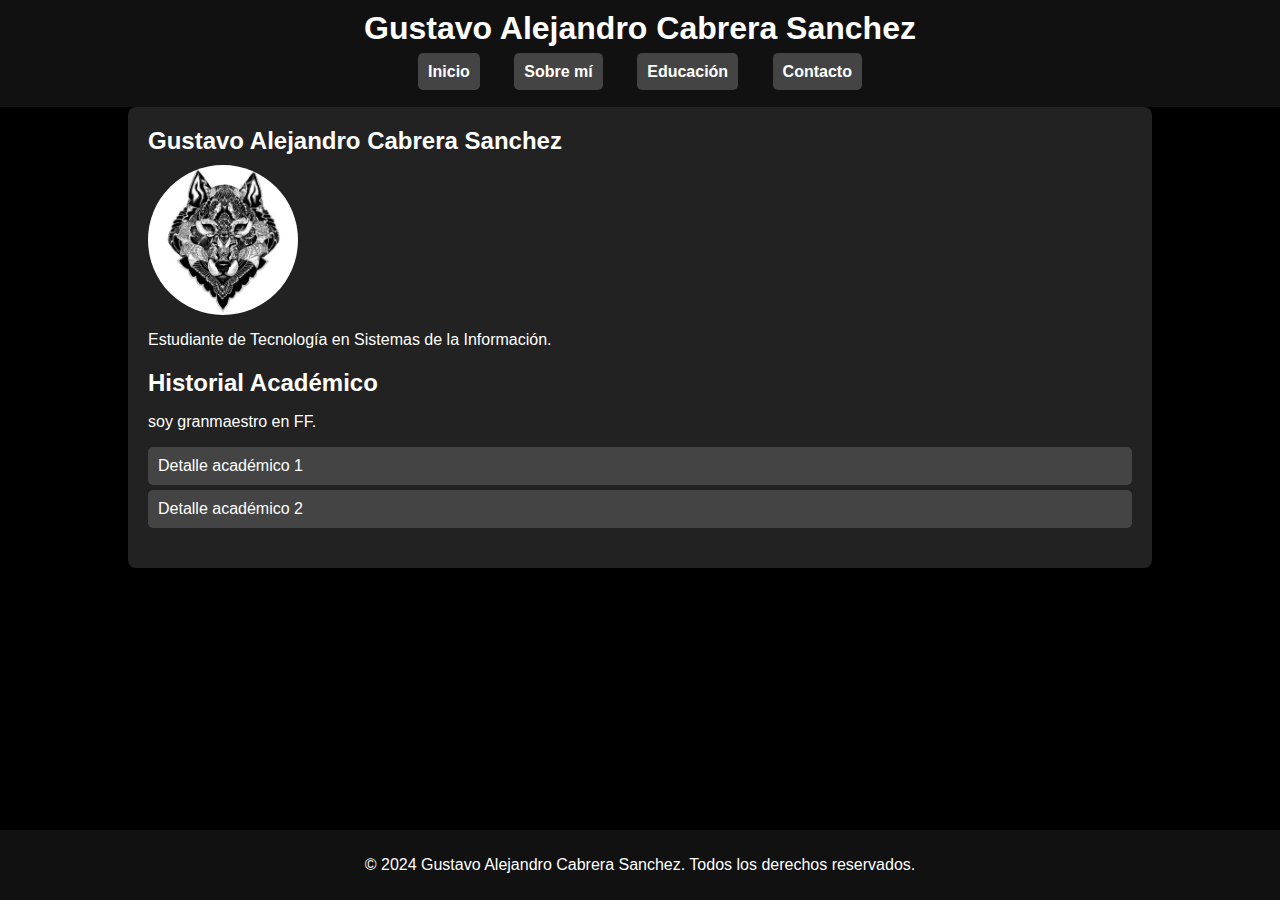
==== index.html @ 1c50ca78 "Add files via upload" ====
<!DOCTYPE html>
<html lang="es">
<head>
    <meta charset="UTF-8">
    <meta name="viewport" content="width=device-width, initial-scale=1.0">
    <title>Gustavo Alejandro Cabrera Sanchez</title>
    <link rel="stylesheet" href="style.css">
</head>
<body>
    <header>
        <h1>Gustavo Alejandro Cabrera Sanchez</h1>
        <nav>
            <ul>
                <li><a href="#home">Inicio</a></li>
                <li><a href="#about">Sobre mí</a></li>
                <li><a href="#education">Educación</a></li>
                <li><a href="#contact">Contacto</a></li>
            </ul>
        </nav>
    </header>

    <main class="contenedor">
        <section class="section-principal">
            <section id="home" class="section-uno">
                <b>Gustavo Alejandro Cabrera Sanchez</b>
                <div class="contenido">
                    <img src="alejo.jpg" alt="Foto de Gustavo Alejandro Cabrera Sanchez">
                    <p>Estudiante de Tecnología en Sistemas de la Información.</p>
                </div>
            </section>
            <section id="education" class="section-dos">
                <b>Historial Académico</b>
                <p>
                    soy granmaestro en FF.
                </p>
                <ul>
                    <li>Detalle académico 1</li>
                    <li>Detalle académico 2</li>
                    <!-- Agrega más elementos de lista según sea necesario -->
                </ul>
            </section>
        </section>
    </main>

    <footer>
        <p>&copy; 2024 Gustavo Alejandro Cabrera Sanchez. Todos los derechos reservados.</p>
    </footer>
</body>
</html>
---- style.css ----
/* Estilo general del cuerpo */
body {
    font-family: Arial, sans-serif;
    margin: 0;
    padding: 0;
    background-color: #000; /* Fondo negro para todo el cuerpo */
    color: #fff; /* Texto blanco para buen contraste con el fondo negro */
}

/* Estilo de la cabecera */
header {
    background: #111; /* Fondo gris oscuro para la cabecera */
    color: #fff; /* Texto blanco en la cabecera */
    padding: 10px 0;
    text-align: center;
}

header h1 {
    margin: 0;
}

nav ul {
    list-style: none;
    padding: 0;
}

nav ul li {
    display: inline;
    margin: 0 15px;
}

nav a {
    color: #fff; /* Enlaces en la cabecera en blanco */
    text-decoration: none;
    font-weight: bold;
}

/* Estilo del contenido principal */
.contenedor {
    width: 80%;
    margin: auto;
    overflow: hidden;
}

.section-principal {
    background: #222; /* Fondo gris oscuro para las secciones de contenido */
    padding: 20px;
    border-radius: 8px;
    box-shadow: 0 0 10px rgba(0, 0, 0, 0.2);
    color: #fff; /* Texto blanco dentro de las secciones de contenido */
}

.section-uno, .section-dos {
    margin-bottom: 20px;
}

.section-uno img {
    width: 150px;
    height: auto;
    border-radius: 50%;
    display: block;
    margin-bottom: 10px;
}

.section-uno b, .section-dos b {
    font-size: 1.5em;
    display: block;
    margin-bottom: 10px;
}

.section-dos p {
    margin-bottom: 10px;
}

ul {
    list-style: none;
    padding: 0;
}

li {
    background: #444; /* Fondo gris intermedio para los elementos de lista */
    margin: 5px 0;
    padding: 10px;
    border-radius: 5px;
}

/* Estilo del pie de página */
footer {
    background: #111; /* Fondo gris oscuro para el pie de página */
    color: #fff; /* Texto blanco en el pie de página */
    text-align: center;
    padding: 10px 0;
    position: fixed;
    bottom: 0;
    width: 100%;
}
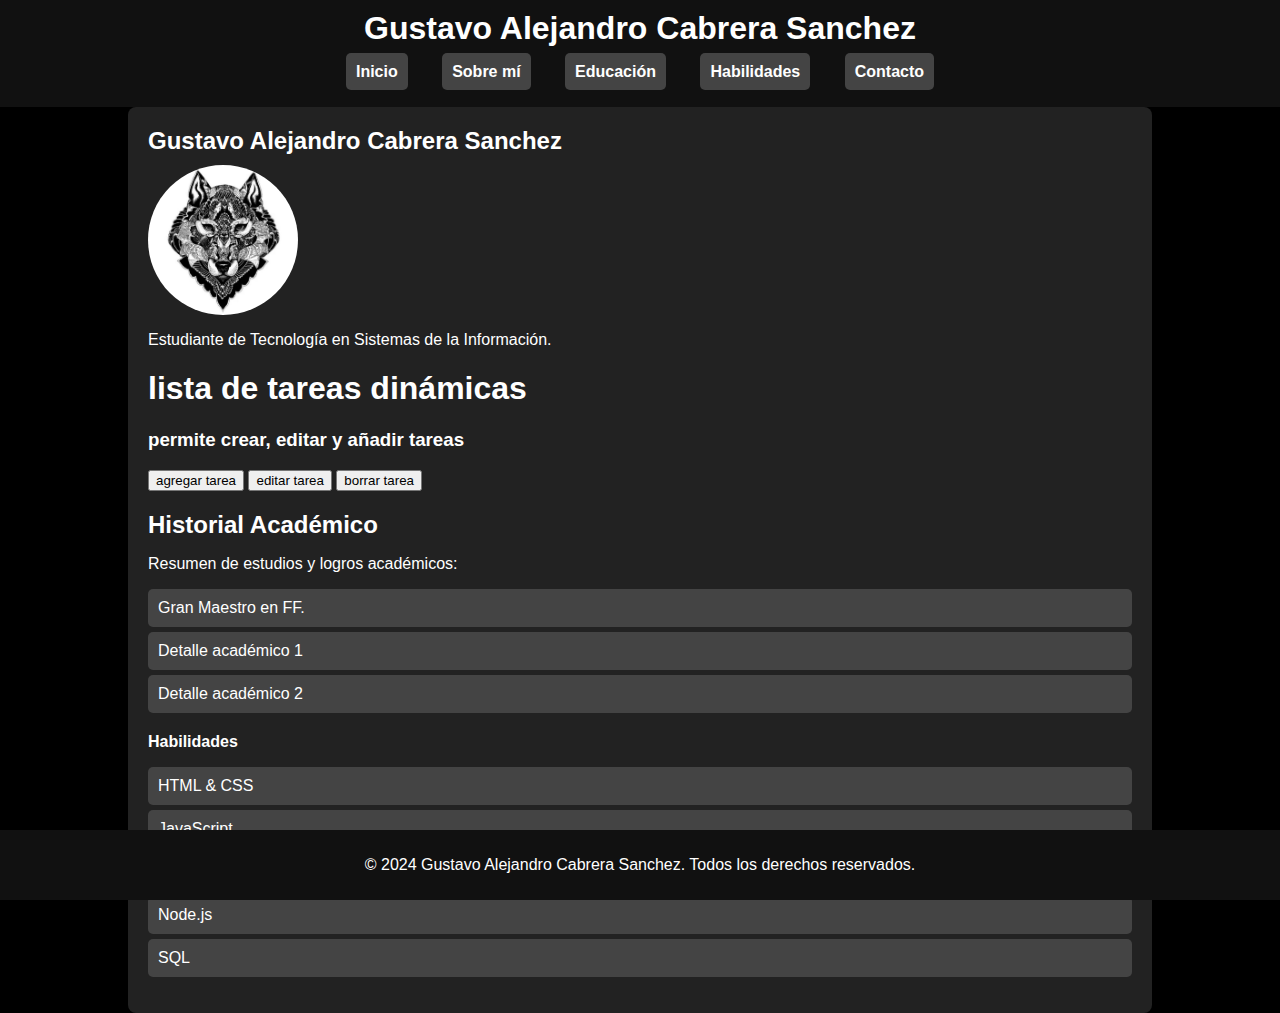
==== commit 19b4ebae: "Add files via upload" ====
--- a/index.html
+++ b/index.html
@@ -14,6 +14,7 @@
                 <li><a href="#home">Inicio</a></li>
                 <li><a href="#about">Sobre mí</a></li>
                 <li><a href="#education">Educación</a></li>
+                <li><a href="#skills">Habilidades</a></li>
                 <li><a href="#contact">Contacto</a></li>
             </ul>
         </nav>
@@ -26,17 +27,40 @@
                 <div class="contenido">
                     <img src="alejo.jpg" alt="Foto de Gustavo Alejandro Cabrera Sanchez">
                     <p>Estudiante de Tecnología en Sistemas de la Información.</p>
+                    <p>
+                        <h1>lista de tareas dinámicas</h1>
+    <h3>permite crear, editar y añadir tareas</h3>
+
+    <ul id="taskList">
+        <!-- la lista empieza sin elementos-->
+    </ul>
+    <button id="addTask">agregar tarea</button>
+    <button id="editTask">editar tarea</button>
+    <button id="deleteTask">borrar tarea</button>
+
+    <script src="scripts.js"></script>
+                    </p>
                 </div>
             </section>
             <section id="education" class="section-dos">
                 <b>Historial Académico</b>
-                <p>
-                    soy granmaestro en FF.
-                </p>
+                <p>Resumen de estudios y logros académicos:</p>
                 <ul>
+                    <li>Gran Maestro en FF.</li>
                     <li>Detalle académico 1</li>
                     <li>Detalle académico 2</li>
                     <!-- Agrega más elementos de lista según sea necesario -->
+                </ul>
+            </section>
+            <section id="skills" class="section-tres">
+                <b>Habilidades</b>
+                <ul>
+                    <li>HTML & CSS</li>
+                    <li>JavaScript</li>
+                    <li>React</li>
+                    <li>Node.js</li>
+                    <li>SQL</li>
+                    <!-- Agrega más habilidades según sea necesario -->
                 </ul>
             </section>
         </section>
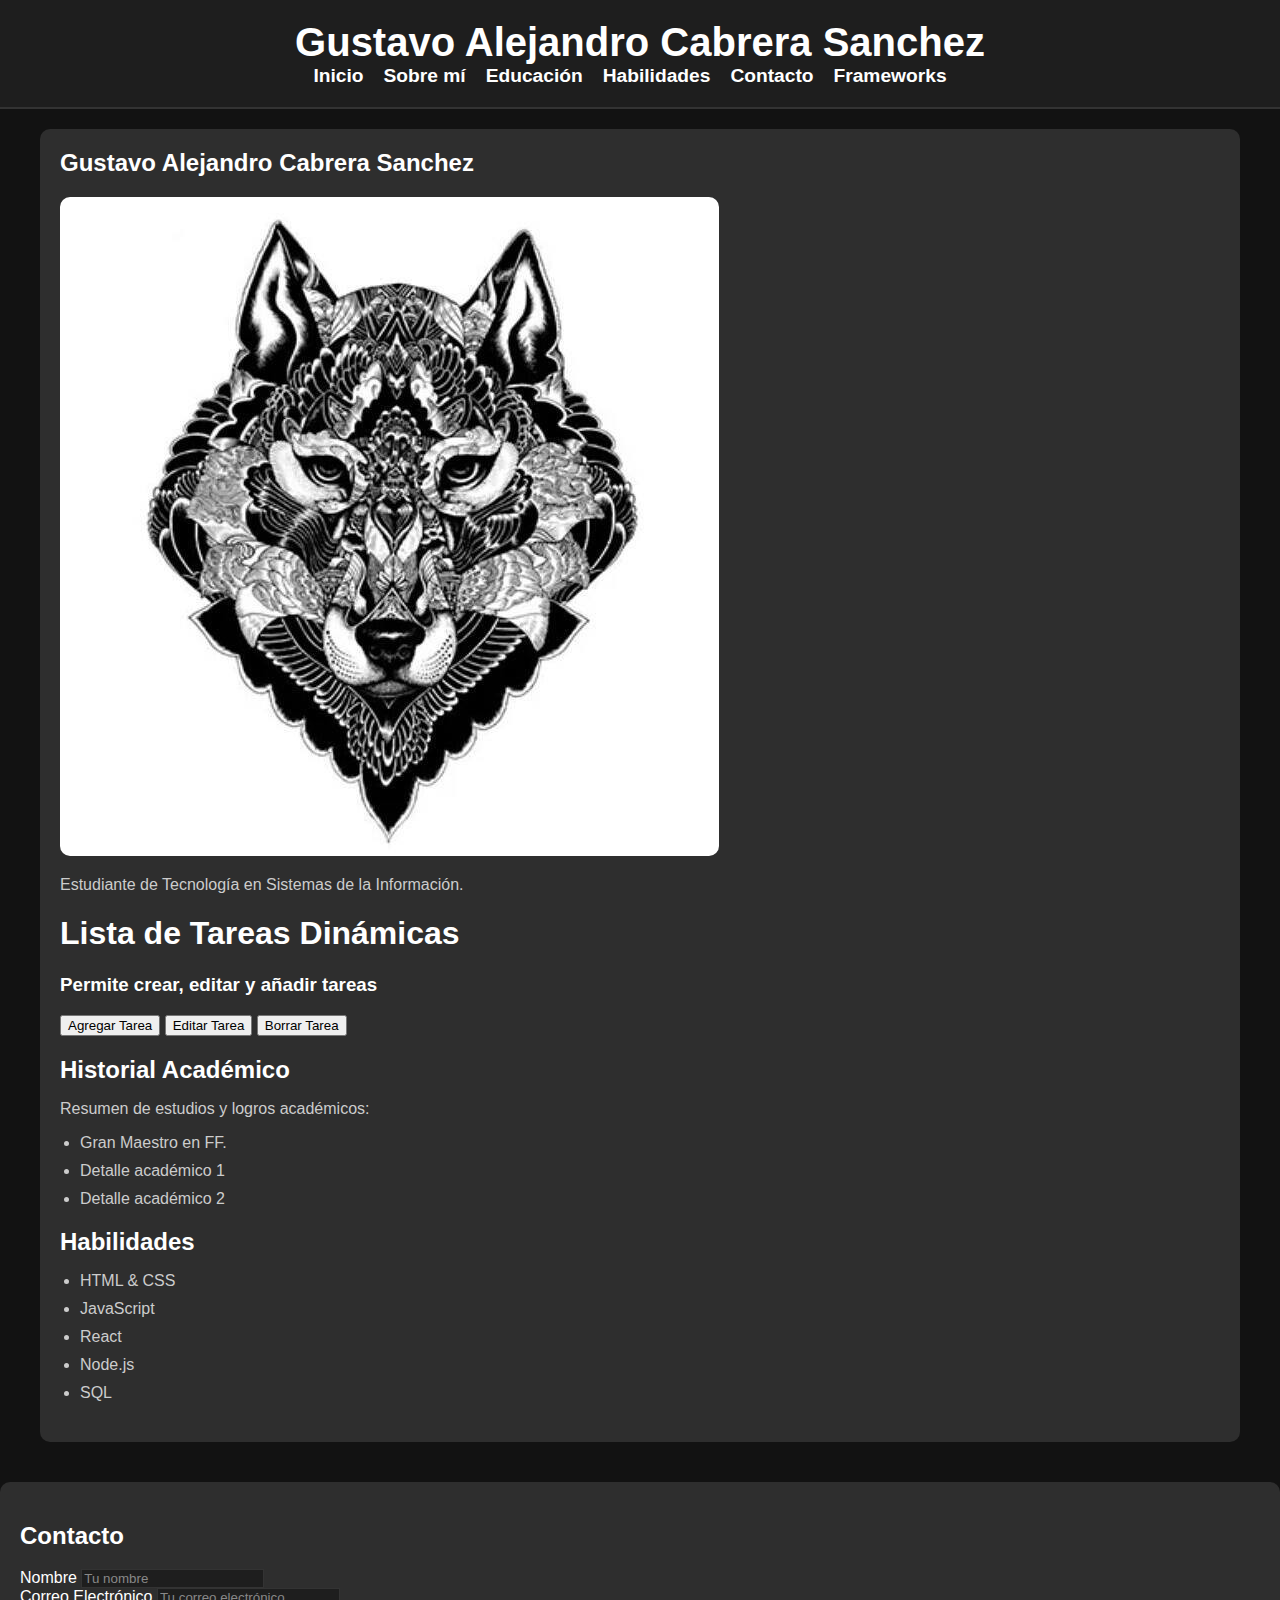
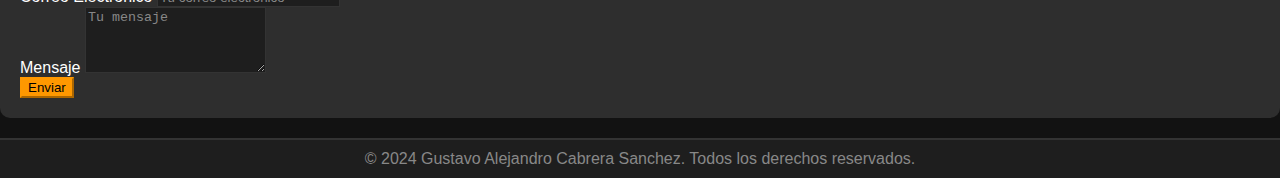
==== commit 28c89b7e: "Add files via upload" ====
--- a/index.html
+++ b/index.html
@@ -16,7 +16,10 @@
                 <li><a href="#education">Educación</a></li>
                 <li><a href="#skills">Habilidades</a></li>
                 <li><a href="#contact">Contacto</a></li>
-            </ul>
+                <li>
+                    <a target="_blank" class="link-nav" href="/index1.html">Frameworks</a>
+                </li>
+            </ul> 
         </nav>
     </header>
 
@@ -27,19 +30,17 @@
                 <div class="contenido">
                     <img src="alejo.jpg" alt="Foto de Gustavo Alejandro Cabrera Sanchez">
                     <p>Estudiante de Tecnología en Sistemas de la Información.</p>
-                    <p>
-                        <h1>lista de tareas dinámicas</h1>
-    <h3>permite crear, editar y añadir tareas</h3>
+                    <h1>Lista de Tareas Dinámicas</h1>
+                    <h3>Permite crear, editar y añadir tareas</h3>
 
-    <ul id="taskList">
-        <!-- la lista empieza sin elementos-->
-    </ul>
-    <button id="addTask">agregar tarea</button>
-    <button id="editTask">editar tarea</button>
-    <button id="deleteTask">borrar tarea</button>
+                    <ul id="taskList">
+                        <!-- la lista empieza sin elementos-->
+                    </ul>
+                    <button id="addTask">Agregar Tarea</button>
+                    <button id="editTask">Editar Tarea</button>
+                    <button id="deleteTask">Borrar Tarea</button>
 
-    <script src="scripts.js"></script>
-                    </p>
+                    <script src="scripts.js"></script>
                 </div>
             </section>
             <section id="education" class="section-dos">
@@ -66,8 +67,35 @@
         </section>
     </main>
 
+    <!-- Sección de Contacto -->
+    <section id="contact">
+        <h2>Contacto</h2>
+        <form>
+            <div class="row">
+                <div class="col-md-6 mb-3">
+                    <label for="name" class="form-label">Nombre</label>
+                    <input type="text" class="form-control" id="name" placeholder="Tu nombre">
+                </div>
+                <div class="col-md-6 mb-3">
+                    <label for="email" class="form-label">Correo Electrónico</label>
+                    <input type="email" class="form-control" id="email" placeholder="Tu correo electrónico">
+                </div>
+                <div class="col-12 mb-3">
+                    <label for="message" class="form-label">Mensaje</label>
+                    <textarea class="form-control" id="message" rows="4" placeholder="Tu mensaje"></textarea>
+                </div>
+                <div class="col-12">
+                    <button type="submit" class="btn btn-primary">Enviar</button>
+                </div>
+            </div>
+        </form>
+    </section>
+
     <footer>
         <p>&copy; 2024 Gustavo Alejandro Cabrera Sanchez. Todos los derechos reservados.</p>
     </footer>
+
+    <!-- Scripts de Bootstrap -->
+    <script src="https://cdn.jsdelivr.net/npm/bootstrap@5.3.3/dist/js/bootstrap.bundle.min.js"></script>
 </body>
 </html>
--- a/style.css
+++ b/style.css
@@ -1,96 +1,132 @@
-/* Estilo general del cuerpo */
 body {
+    background-color: #121212;
+    color: #ffffff;
     font-family: Arial, sans-serif;
     margin: 0;
     padding: 0;
-    background-color: #000; /* Fondo negro para todo el cuerpo */
-    color: #fff; /* Texto blanco para buen contraste con el fondo negro */
 }
 
-/* Estilo de la cabecera */
 header {
-    background: #111; /* Fondo gris oscuro para la cabecera */
-    color: #fff; /* Texto blanco en la cabecera */
-    padding: 10px 0;
+    background-color: #1e1e1e;
+    padding: 20px;
     text-align: center;
+    border-bottom: 2px solid #333;
 }
 
 header h1 {
+    color: #ffffff;
+    font-size: 2.5rem;
     margin: 0;
 }
 
 nav ul {
-    list-style: none;
+    list-style-type: none;
     padding: 0;
+    margin: 0;
+    display: flex;
+    justify-content: center;
+    background-color: #1e1e1e;
 }
 
 nav ul li {
-    display: inline;
-    margin: 0 15px;
+    margin-right: 20px;
 }
 
-nav a {
-    color: #fff; /* Enlaces en la cabecera en blanco */
+nav ul li a {
+    color: #ffffff;
     text-decoration: none;
     font-weight: bold;
+    font-size: 1.2rem;
 }
 
-/* Estilo del contenido principal */
-.contenedor {
-    width: 80%;
-    margin: auto;
-    overflow: hidden;
+nav ul li a:hover {
+    color: #ff9800;
+}
+
+main.contenedor {
+    max-width: 1200px;
+    margin: 0 auto;
+    padding: 20px;
 }
 
 .section-principal {
-    background: #222; /* Fondo gris oscuro para las secciones de contenido */
+    background-color: #2e2e2e;
     padding: 20px;
-    border-radius: 8px;
-    box-shadow: 0 0 10px rgba(0, 0, 0, 0.2);
-    color: #fff; /* Texto blanco dentro de las secciones de contenido */
+    border-radius: 10px;
 }
 
-.section-uno, .section-dos {
+.section-principal section {
     margin-bottom: 20px;
 }
 
-.section-uno img {
-    width: 150px;
+.section-principal b {
+    color: #ffffff;
+    font-size: 1.5rem;
+}
+
+.section-principal img {
+    max-width: 100%;
     height: auto;
-    border-radius: 50%;
-    display: block;
+    border-radius: 10px;
+    margin-top: 20px;
+}
+
+.section-principal p, .section-principal ul {
+    color: #cccccc;
+}
+
+.section-principal ul {
+    padding-left: 20px;
+}
+
+.section-principal ul li {
     margin-bottom: 10px;
 }
 
-.section-uno b, .section-dos b {
-    font-size: 1.5em;
-    display: block;
-    margin-bottom: 10px;
+footer {
+    background-color: #1e1e1e;
+    color: #888888;
+    text-align: center;
+    padding: 10px;
+    border-top: 2px solid #333;
+    margin-top: 20px;
 }
 
-.section-dos p {
-    margin-bottom: 10px;
+footer p {
+    margin: 0;
 }
 
-ul {
-    list-style: none;
-    padding: 0;
+#contact {
+    background-color: #2e2e2e;
+    padding: 20px;
+    border-radius: 10px;
+    margin-top: 20px;
 }
 
-li {
-    background: #444; /* Fondo gris intermedio para los elementos de lista */
-    margin: 5px 0;
-    padding: 10px;
-    border-radius: 5px;
+#contact h2 {
+    color: #ffffff;
 }
 
-/* Estilo del pie de página */
-footer {
-    background: #111; /* Fondo gris oscuro para el pie de página */
-    color: #fff; /* Texto blanco en el pie de página */
-    text-align: center;
-    padding: 10px 0;
-    position: fixed;
-    bottom: 0;
-    width: 100%;
+#contact .form-label {
+    color: #ffffff;
 }
+
+#contact .form-control {
+    background-color: #1e1e1e;
+    color: #ffffff;
+    border: 1px solid #333;
+}
+
+#contact .form-control::placeholder {
+    color: #888888;
+}
+
+#contact .btn-primary {
+    background-color: #ff9800;
+    border-color: #ff9800;
+}
+
+#contact .btn-primary:hover {
+    background-color: #ff6d00;
+    border-color: #ff6d00;
+}
